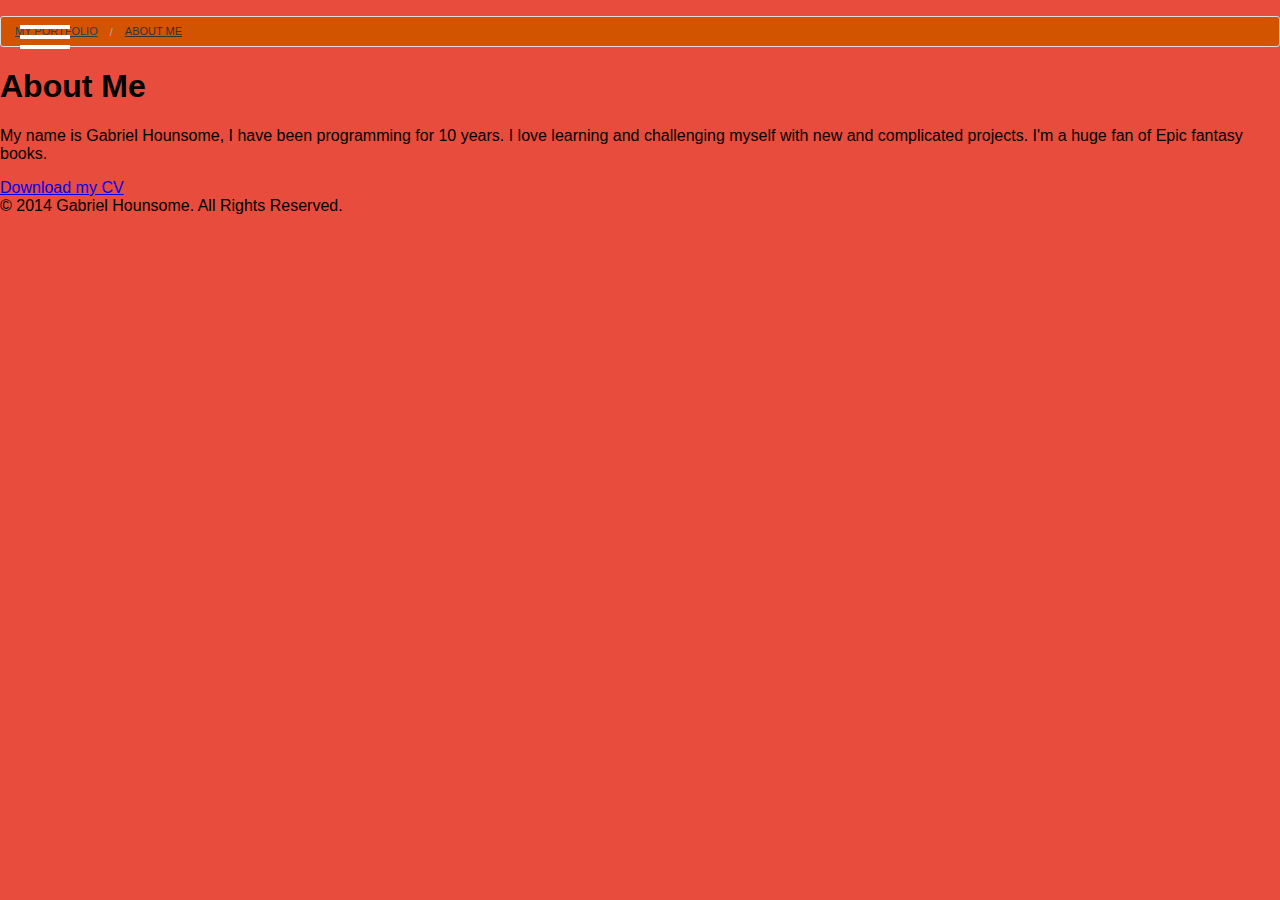
==== myPortfolio/about.html @ edb341e7 "added about and contact page" ====
﻿<!DOCTYPE html>
<html>
<head>
    <meta charset="utf-8" />
    <meta name="viewport" content="width=device-width, initial-scale=1.0" />
    <meta name="author" content="Gabriel Hounsome" />
    <link rel="stylesheet" href="Styles/normalize.css" />
    <link rel="stylesheet" href="Styles/icons.css" />
    <link rel="stylesheet" href="Styles/style5.css" />
    <link href="Styles/breadCrumbs.css" rel="stylesheet" />
    <link href="Styles/styles.css" rel="stylesheet" />
    <script src="js/modernizr.custom.js"></script>
    <title>My Portfolio</title>
</head>
<body>
    <nav id="bt-menu" class="bt-menu">
        <a href="#" class="bt-menu-trigger"><span>Menu</span></a>
        <ul>
            <li><a href="index.html">Home</a></li>
            <li><a href="services.html">Services</a></li>
            <li><a href="projects.html">Projects</a></li>
            <li id="navCurrent"><a href="about.html">About</a></li>
            <li><a href="contact.html">Contact</a></li>
        </ul>
        <ul>
            <li><a href="http://www.twitter.com/imbeebo" class="bt-icon icon-twitter">Twitter</a></li>
            <li><a href="http://www.facebook.com/imbeebo" class="bt-icon icon-facebook">Facebook</a></li>
            <li><a href="https://github.com/imbeebo" class="bt-icon icon-github">icon-github</a></li>
        </ul>
    </nav>

    <main class="container">
        <ul class="breadcrumbs">
            <li class="unavailable"><a href="#">My Portfolio</a></li>
            <li class="current"><a href="about.html">About Me</a></li>
        </ul>
        <h1>About Me</h1>
        <p>
            My name is Gabriel Hounsome, I have been programming for 10 years. I love learning and challenging myself with new and complicated projects. I'm a huge fan of Epic fantasy books.
        </p>
        <span><a href="resume.doc">Download my CV</a></span>

    </main>
    <footer>&copy; 2014 Gabriel Hounsome. All Rights Reserved.</footer>

    <!-- Load the JavaScript-->
    <script src="//ajax.googleapis.com/ajax/libs/jquery/2.1.1/jquery.min.js"></script>
    <script src="Scripts/classie.js"></script>
    <script src="Scripts/borderMenu.js"></script>

</body>
</html>
---- myPortfolio/Styles/icons.css ----
@charset "UTF-8";
@font-face {
  font-family: "minicons-webalys";
  src:url("../fonts/demoicons/minicons-webalys.eot");
  src:url("../fonts/demoicons/minicons-webalys.eot?#iefix") format("embedded-opentype"),
    url("../fonts/demoicons/minicons-webalys.ttf") format("truetype"),
    url("../fonts/demoicons/minicons-webalys.svg#minicons-webalys") format("svg"),
    url("../fonts/demoicons/minicons-webalys.woff") format("woff");
  font-weight: normal;
  font-style: normal;
}

@font-face {
  font-family: 'FontAwesome';
  src:url('../fonts/demoicons/FontAwesome.eot');
  src:url('../fonts/demoicons/FontAwesome.eot?#iefix') format('embedded-opentype'),
    url('../fonts/demoicons/FontAwesome.woff') format('woff'),
    url('../fonts/demoicons/FontAwesome.ttf') format('truetype'),
    url('../fonts/demoicons/FontAwesome.svg#FontAwesome') format('svg');
  font-weight: normal;
  font-style: normal;
}

.bt-icon:before,
.bt-icon-alt:before {
  font-family: "minicons-webalys";
  font-style: normal;
  font-weight: normal;
  font-variant: normal;
  text-transform: none !important;
  speak: none;
  display: inline-block;
  text-decoration: none;
  width: 1em;
  line-height: inherit;
  -webkit-font-smoothing: antialiased;
}

.bt-icon-alt:before {
  font-family: "FontAwesome";
}

.icon-window-delete:before {
  content: "\e000";
}

.icon-download:before {
  content: "\e002";
}

.icon-home:before {
  content: "\e003";
}

.icon-calendar:before {
  content: "\e004";
}

.icon-folder-add:before {
  content: "\e001";
}

.icon-windows:before {
  content: "\e008";
}

.icon-volume:before {
  content: "\e00e";
}

.icon-speaker:before {
  content: "\e011";
}

.icon-star:before {
  content: "\e012";
}

.icon-sun:before {
  content: "\e014";
}

.icon-trash:before {
  content: "\e018";
}

.icon-zoom:before {
  content: "\e005";
}

.icon-user-outline:before {
  content: "\e006";
}

.icon-picture:before {
  content: "\e007";
}

.icon-phone:before {
  content: "\e009";
}

.icon-newspaper:before {
  content: "\e00a";
}

.icon-printer:before {
  content: "\e00b";
}

.icon-microwave:before {
  content: "\e00c";
}

.icon-refresh:before {
  content: "\e00d";
}

.icon-lock:before {
  content: "\e00f";
}

.icon-email:before {
  content: "\e010";
}

.icon-browser:before {
  content: "\e013";
}

.icon-bubble:before {
  content: "\e015";
}

.icon-calculator:before {
  content: "\e016";
}

.icon-cd:before {
  content: "\e017";
}

.icon-enter:before {
  content: "\e019";
}

.icon-file-add:before {
  content: "\e01a";
}

.icon-flag:before {
  content: "\e01b";
}

.icon-twitter:before {
  content: "\e01c";
}

.icon-gplus:before {
  content: "\e020";
}

.icon-github:before {
  content: "\e021";
}

.icon-facebook:before {
  content: "\e01d";
}

/* Font Awesome */
.icon-step-backward:before {
  content: "\f048";
}
.icon-backward:before {
  content: "\f04a";
}
.icon-pause:before {
  content: "\f04c";
}
.icon-stop:before {
  content: "\f04d";
}
.icon-forward:before {
  content: "\f04e";
}
.icon-step-forward:before {
  content: "\f051";
}
.icon-play:before {
  content: "\f04b";
}
---- myPortfolio/Styles/style5.css ----
*,
*:after,
*::before {
    -webkit-box-sizing: border-box;
    -moz-box-sizing: border-box;
    box-sizing: border-box;
}

body  {
	background: #e74c3c;
}

.bt-menu {
	position: fixed;
	top: 0;
	left: 0;
	width: 100%;
	height: 0;
	border-width: 0px;
	border-style: solid;
	border-color: #34495e;
	background-color: rgba(0,0,0,0);
	-webkit-backface-visibility: hidden;
	-webkit-transition: border-width 0.3s, background-color 0.3s, height 0s 0.3s;
	transition: border-width 0.3s, background-color 0.3s, height 0s 0.3s;
    z-index:1000;
}

.bt-menu.bt-menu-open {
	height: 100%;
	border-width: 0px 0px 50px 150px;
	background-color: rgba(0,0,0,0.3);
	-webkit-transition: border-width 0.3s, background-color 0.3s;
	transition: border-width 0.3s, background-color 0.3s;
}

.bt-overlay {
	position: absolute;
	width: 100%;
}

.bt-menu-open .bt-overlay {
	height: 100%;
}

.bt-menu-trigger {
	position: fixed;
	top: 10px;
	left: 20px;
	z-index: 100;
	display: block;
	width: 50px;
	height: 50px;
	cursor: pointer;
}

.bt-menu-trigger span {
	position: absolute;
	top: 50%;
	left: 0;
	display: block;
	width: 100%;
	height: 8%;
	background-color: #fff;
	font-size: 0px;
	-webkit-touch-callout: none;
	-webkit-user-select: none;
	-khtml-user-select: none;
	-moz-user-select: none;
	-ms-user-select: none;
	user-select: none;
	-webkit-transition: background-color 0.3s;
	transition: background-color 0.3s;
}

.bt-menu-trigger span:before,
.bt-menu-trigger span:after {
	position: absolute;
	left: 0;
	width: 100%;
	height: 100%;
	background: #fff;
	content: '';
	-webkit-transition: -webkit-transform 0.3s;
	transition: transform 0.3s;
}

.bt-menu-trigger span:before {
	-webkit-transform: translateY(-250%);
	transform: translateY(-250%);
}

.bt-menu-trigger span:after {
	-webkit-transform: translateY(250%);
	transform: translateY(250%);
}

.bt-menu-open .bt-menu-trigger span:before {
	-webkit-transform: translateY(-300%);
	transform: translateY(-300%);
}

.bt-menu-open .bt-menu-trigger span:after {
	-webkit-transform: translateY(300%);
	transform: translateY(300%);
}

.bt-menu ul {
	position: fixed;
	margin: 0;
	padding: 0;
	list-style: none;
}

.bt-menu ul:first-of-type {
	top: 75px;
	left: 0;
}

.bt-menu ul:nth-of-type(2) {
	right: 0;
	bottom: 0;
}

.bt-menu ul li,
.bt-menu ul li a {
	display: block;
}

.bt-menu ul:nth-of-type(2) li {
	float: left;
	font-size: 0px;
}

.bt-menu ul li {
	visibility: hidden;
	opacity: 0;
	-webkit-transition: -webkit-transform 0.3s, opacity 0.2s, visibility 0s 0.3s;
	transition: transform 0.3s, opacity 0.2s, visibility 0s 0.3s;
}

.bt-menu.bt-menu-open ul:first-of-type li,
.bt-menu.bt-menu-open ul:nth-of-type(2) li {
	visibility: visible;
	opacity: 1;
	-webkit-transition: -webkit-transform 0.3s, opacity 0.3s 0.1s;
	transition: transform 0.3s, opacity 0.3s;
}

/* First menu */
.bt-menu ul:first-of-type li {
	width: 150px;
	height: 50px;
	line-height: 50px;
	-webkit-transform: translate3d(-100%,50%,0);
	transform: translate3d(-100%,50%,0);
}

.bt-menu.bt-menu-open ul:first-of-type li {
	-webkit-transform: translate3d(0,0,0);
	transform: translate3d(0,0,0);
}

/* Second menu */
.bt-menu ul:nth-of-type(2) li {
	width: 60px;
	height: 50px;
	line-height: 50px;
	-webkit-transform: scale(0);
	transform: scale(0);
}

.bt-menu.bt-menu-open ul:nth-of-type(2) li:first-child { 
	-webkit-transition-delay: 0.1s;
	transition-delay: 0.1s;
}

.bt-menu.bt-menu-open ul:nth-of-type(2) li:nth-child(2) { 
	-webkit-transition-delay: 0.2s;
	transition-delay: 0.2s;
}

.bt-menu.bt-menu-open ul:nth-of-type(2) li:nth-child(3) { 
	-webkit-transition-delay: 0.3s;
	transition-delay: 0.3s;
}

.bt-menu.bt-menu-open ul:nth-of-type(2) li:nth-child(4) {
	-webkit-transition-delay: 0.4s;
	transition-delay: 0.4s;
}

.bt-menu.bt-menu-open ul:nth-of-type(2) li {
	-webkit-transform: scale(1);
	transform: scale(1);
}

.bt-menu ul li a {
	display: block;
	outline: none;
	text-decoration: none;
}

.bt-menu ul:first-of-type li a {
	padding: 0 20px;
	box-shadow: inset 0 1px rgba(0,0,0,0.2);
	color: #fff;
	text-transform: uppercase;
	letter-spacing: 1px;
	font-size: 1em;
	-webkit-transition: color 0.2s;
	transition: color 0.2s;
}

.bt-menu ul:first-of-type li:last-child a {
	box-shadow: inset 0 1px rgba(0,0,0,0.2), inset 0 -1px rgba(0,0,0,0.2);
}

.bt-menu ul:nth-of-type(2) li a {
	color: transparent;
	text-align: center;
	font-size: 0px;
}

.bt-menu ul li a:before {
	color: #fff;
	font-size: 24px;
	-webkit-transition: color 0.2s;
	transition: color 0.2s;
}

.bt-menu ul:first-of-type li a:hover,
.bt-menu ul:first-of-type li a:focus,
.bt-menu ul li a:hover:before,
.bt-menu ul li a:focus:before {
	color: #1abc9c;
}
---- myPortfolio/Styles/breadCrumbs.css ----
﻿.breadcrumbs {
  display: block;
  padding: 0.5625rem 0.875rem 0.5625rem;
  overflow: hidden;
  margin-left: 0;
  list-style: none;
  border-style: solid;
  border-width: 1px;
  background-color: #d35400;
  border-color: #dddddd;
  border-radius: 3px; }
  .breadcrumbs > * {
    margin: 0;
    float: left;
    font-size: 0.6875rem;
    line-height: 0.6875rem;
    text-transform: uppercase;
    color: #2ba6cb; }
    .breadcrumbs > *:hover a, .breadcrumbs > *:focus a {
      text-decoration: underline; }
    .breadcrumbs > * a {
      color: #2ba6cb; }
    .breadcrumbs > *.current {
      cursor: default;
      color: #333333; }
      .breadcrumbs > *.current a {
        cursor: default;
        color: #333333; }
      .breadcrumbs > *.current:hover, .breadcrumbs > *.current:hover a, .breadcrumbs > *.current:focus, .breadcrumbs > *.current:focus a {
        text-decoration: none; }
    .breadcrumbs > *.unavailable {
      color: #2C3E50; }
      .breadcrumbs > *.unavailable a {
        color: #2C3E50; }
      .breadcrumbs > *.unavailable:hover, .breadcrumbs > *.unavailable:hover a, .breadcrumbs > *.unavailable:focus,
      .breadcrumbs > *.unavailable a:focus {
        text-decoration: none;
        color: #2C3E50;
        cursor: default; }
    .breadcrumbs > *:before {
      content: "/";
      color: #aaaaaa;
      margin: 0 0.75rem;
      position: relative;
      top: 1px; }
    .breadcrumbs > *:first-child:before {
      content: " ";
      margin: 0; }

/* Accessibility - hides the forward slash */
[aria-label="breadcrumbs"] [aria-hidden="true"]:after {
  content: "/"; }
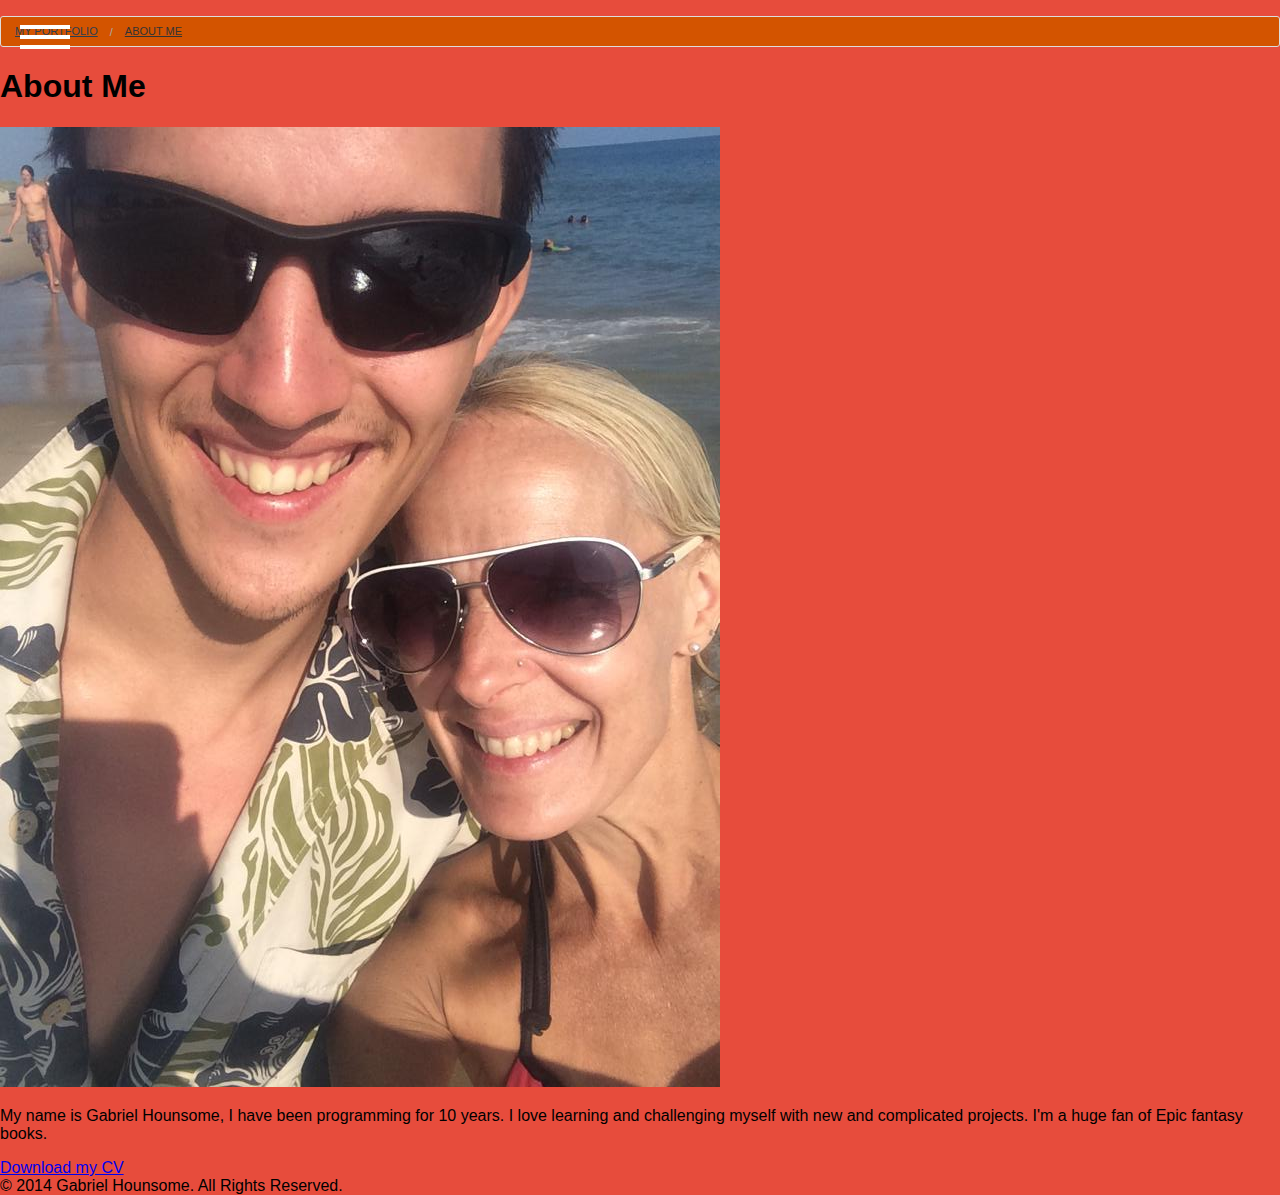
==== commit dfe63279: "added about page" ====
--- a/myPortfolio/about.html
+++ b/myPortfolio/about.html
@@ -35,6 +35,7 @@
             <li class="current"><a href="about.html">About Me</a></li>
         </ul>
         <h1>About Me</h1>
+        <img class="aboutImg" src="img/me.jpg" />
         <p>
             My name is Gabriel Hounsome, I have been programming for 10 years. I love learning and challenging myself with new and complicated projects. I'm a huge fan of Epic fantasy books.
         </p>
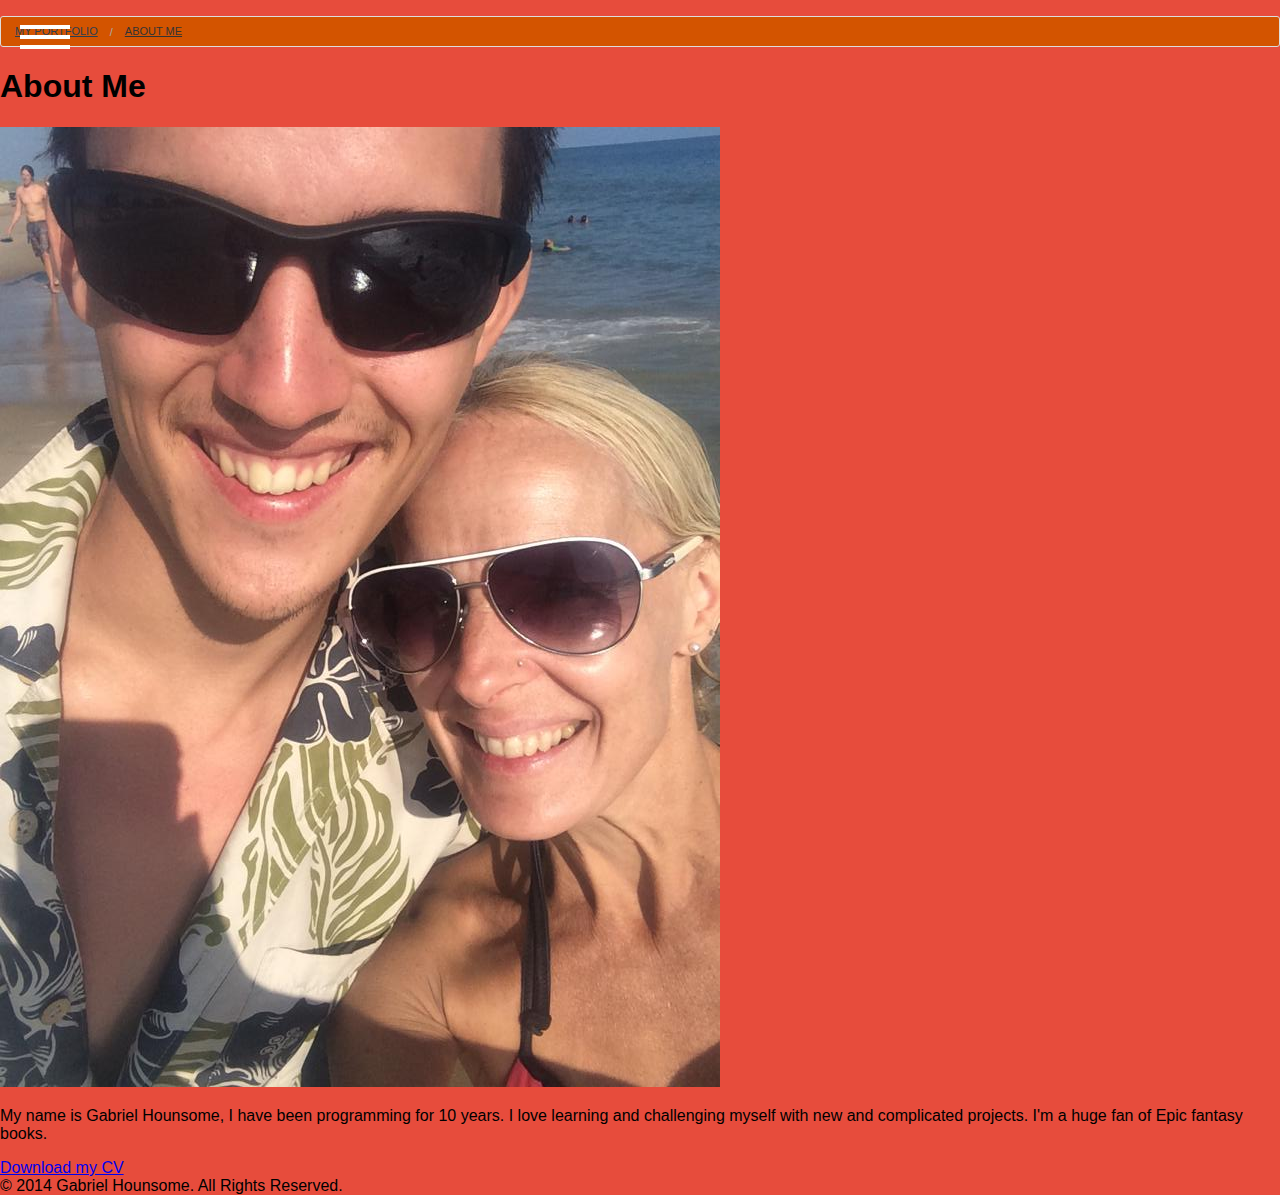
==== commit c2b60db6: "Added comments and fixed bug in project.html" ====
--- a/myPortfolio/about.html
+++ b/myPortfolio/about.html
@@ -1,6 +1,14 @@
-﻿<!DOCTYPE html>
+﻿<!--
+    Date: September 17, 2014
+    File: about.html
+    Author: Gabriel Hounsome
+    Website: myPortfolio
+    Description: This website is to showcase the projects and assignments that I have worked on
+-->
+<!DOCTYPE html>
 <html>
 <head>
+    <!-- set the meta data and link the stylesheets and modernizr-->
     <meta charset="utf-8" />
     <meta name="viewport" content="width=device-width, initial-scale=1.0" />
     <meta name="author" content="Gabriel Hounsome" />
@@ -10,11 +18,12 @@
     <link href="Styles/breadCrumbs.css" rel="stylesheet" />
     <link href="Styles/styles.css" rel="stylesheet" />
     <script src="js/modernizr.custom.js"></script>
-    <title>My Portfolio</title>
+    <title>My Portfolio | About</title>
 </head>
 <body>
+    <!-- This is a responsive off canvas menu that is fluid and is laid overtop of the website.-->
     <nav id="bt-menu" class="bt-menu">
-        <a href="#" class="bt-menu-trigger"><span>Menu</span></a>
+        <div class="navBlind"><a href="#" class="bt-menu-trigger"><span>Menu</span></a></div>
         <ul>
             <li><a href="index.html">Home</a></li>
             <li><a href="services.html">Services</a></li>
@@ -22,13 +31,14 @@
             <li id="navCurrent"><a href="about.html">About</a></li>
             <li><a href="contact.html">Contact</a></li>
         </ul>
+        <!-- These are social links to my online profiles-->
         <ul>
             <li><a href="http://www.twitter.com/imbeebo" class="bt-icon icon-twitter">Twitter</a></li>
             <li><a href="http://www.facebook.com/imbeebo" class="bt-icon icon-facebook">Facebook</a></li>
             <li><a href="https://github.com/imbeebo" class="bt-icon icon-github">icon-github</a></li>
         </ul>
     </nav>
-
+    <!-- Main section of the website-->
     <main class="container">
         <ul class="breadcrumbs">
             <li class="unavailable"><a href="#">My Portfolio</a></li>
@@ -42,6 +52,7 @@
         <span><a href="resume.doc">Download my CV</a></span>
 
     </main>
+    <!-- Website footer-->
     <footer>&copy; 2014 Gabriel Hounsome. All Rights Reserved.</footer>
 
     <!-- Load the JavaScript-->
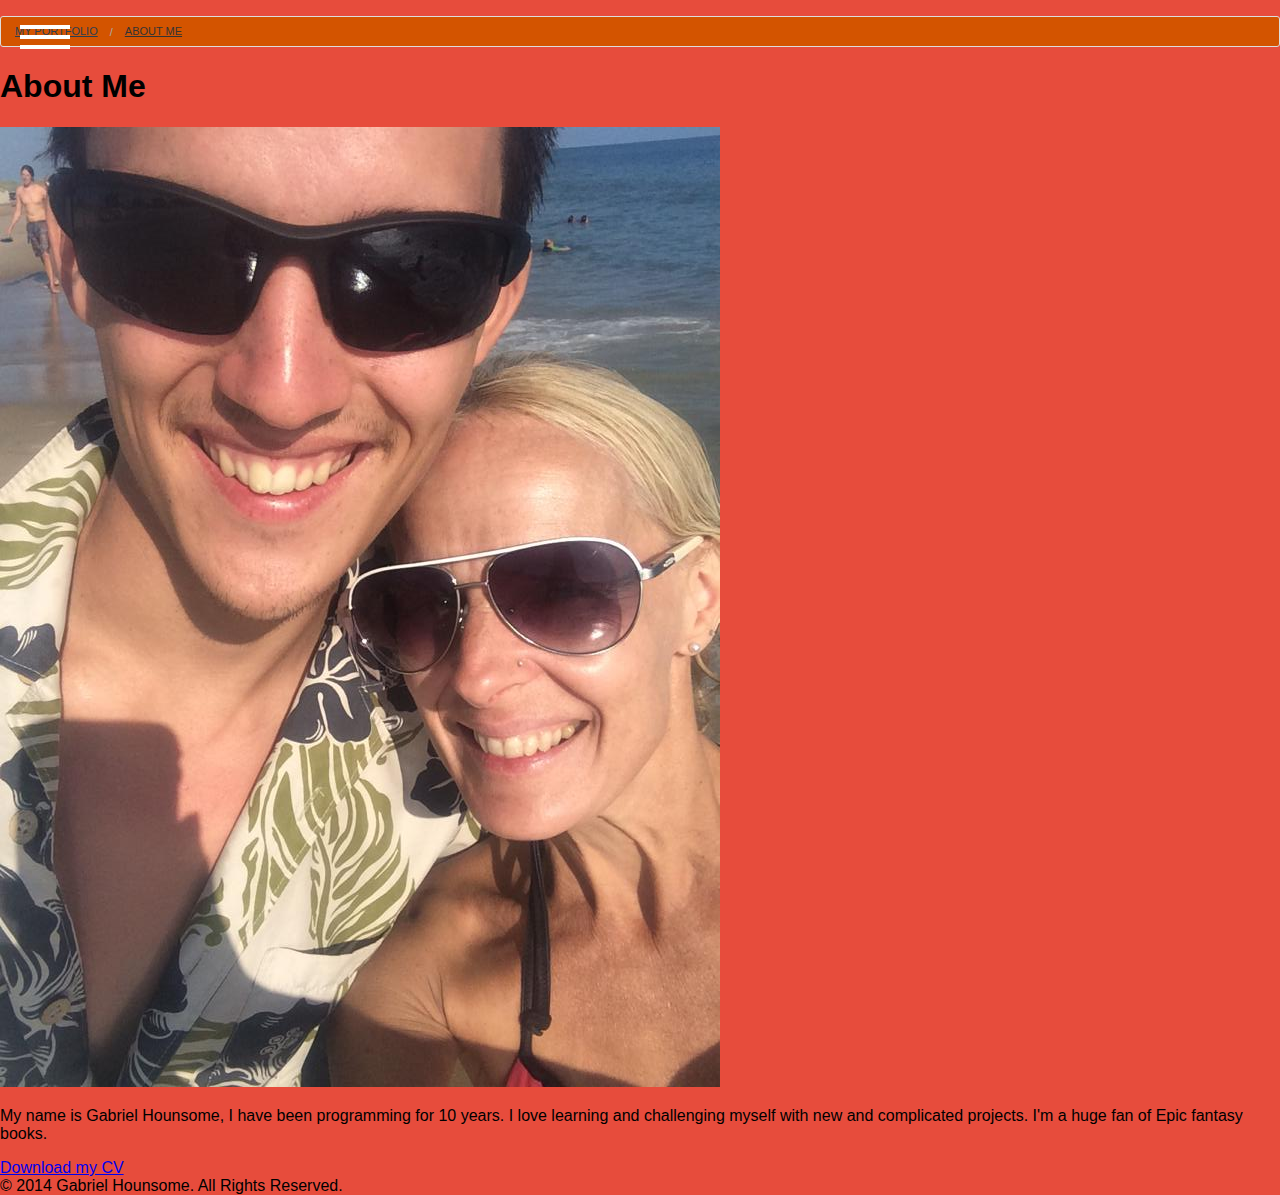
==== commit 3ffc26c1: "added more comments" ====
--- a/myPortfolio/about.html
+++ b/myPortfolio/about.html
@@ -49,6 +49,7 @@
         <p>
             My name is Gabriel Hounsome, I have been programming for 10 years. I love learning and challenging myself with new and complicated projects. I'm a huge fan of Epic fantasy books.
         </p>
+        <!-- Linkk to my CV-->
         <span><a href="resume.doc">Download my CV</a></span>
 
     </main>
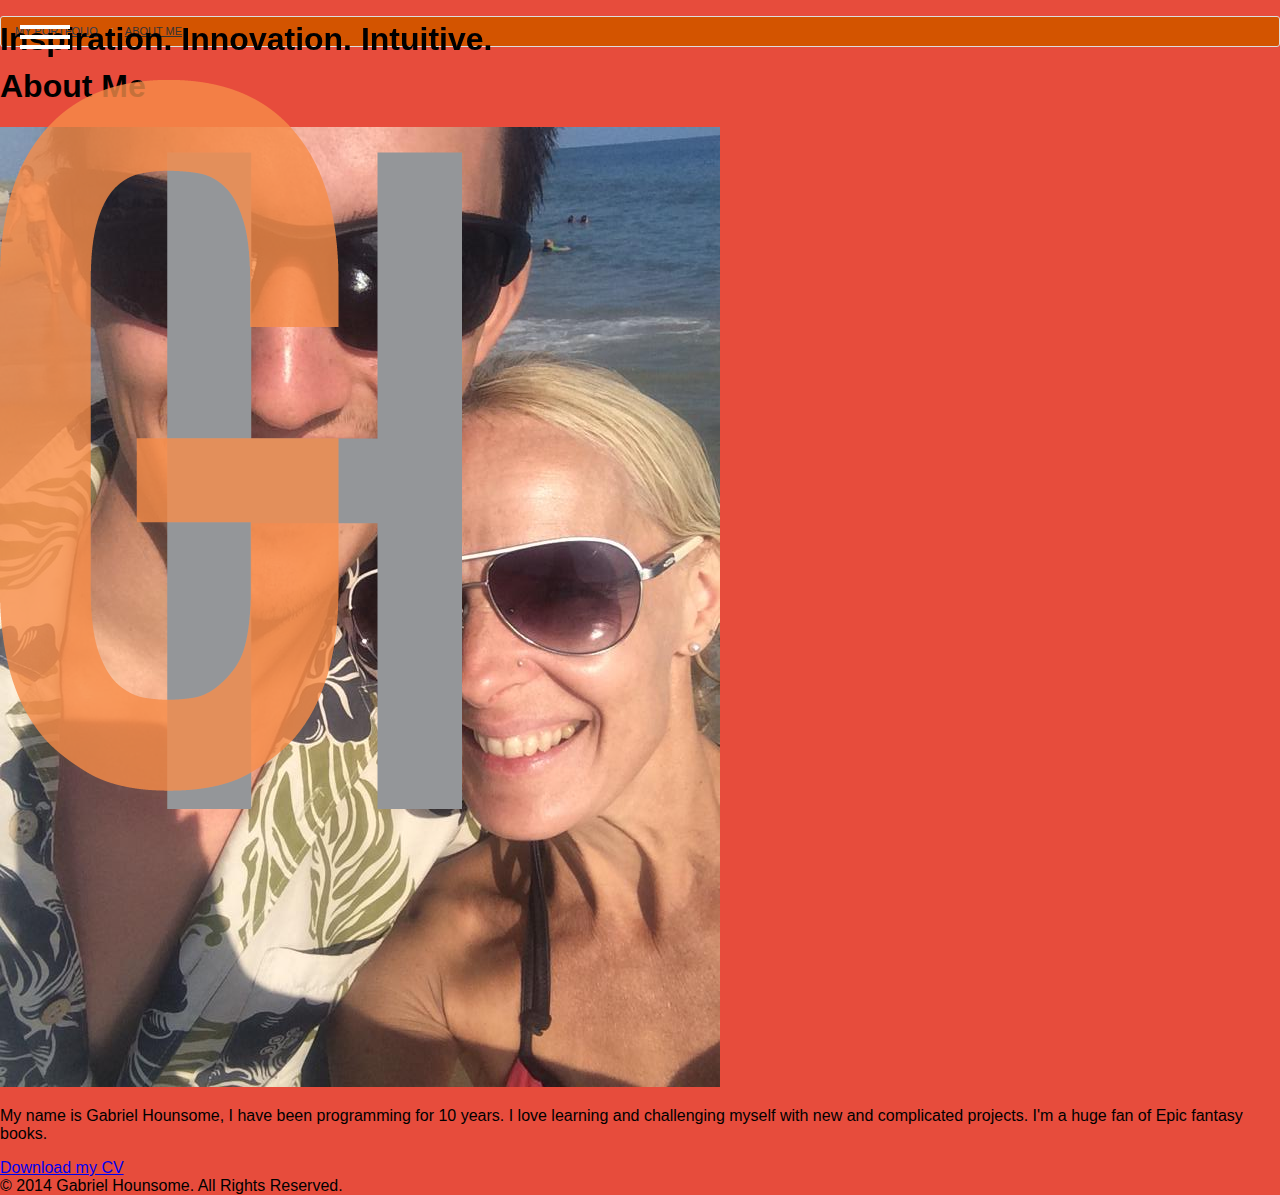
==== commit 96b5ad0e: "added common logo and blurb to all pages" ====
--- a/myPortfolio/about.html
+++ b/myPortfolio/about.html
@@ -23,7 +23,12 @@
 <body>
     <!-- This is a responsive off canvas menu that is fluid and is laid overtop of the website.-->
     <nav id="bt-menu" class="bt-menu">
-        <div class="navBlind"><a href="#" class="bt-menu-trigger"><span>Menu</span></a></div>
+        <div class="navBlind">
+            <a href="#" class="bt-menu-trigger"><span>Menu</span></a>
+            <!-- # descriptive words about me and my logo-->
+            <h1 class="threeWords">Inspiration. Innovation. Intuitive.</h1>
+            <img src="img/simpleLogo.png" />
+        </div>
         <ul>
             <li><a href="index.html">Home</a></li>
             <li><a href="services.html">Services</a></li>
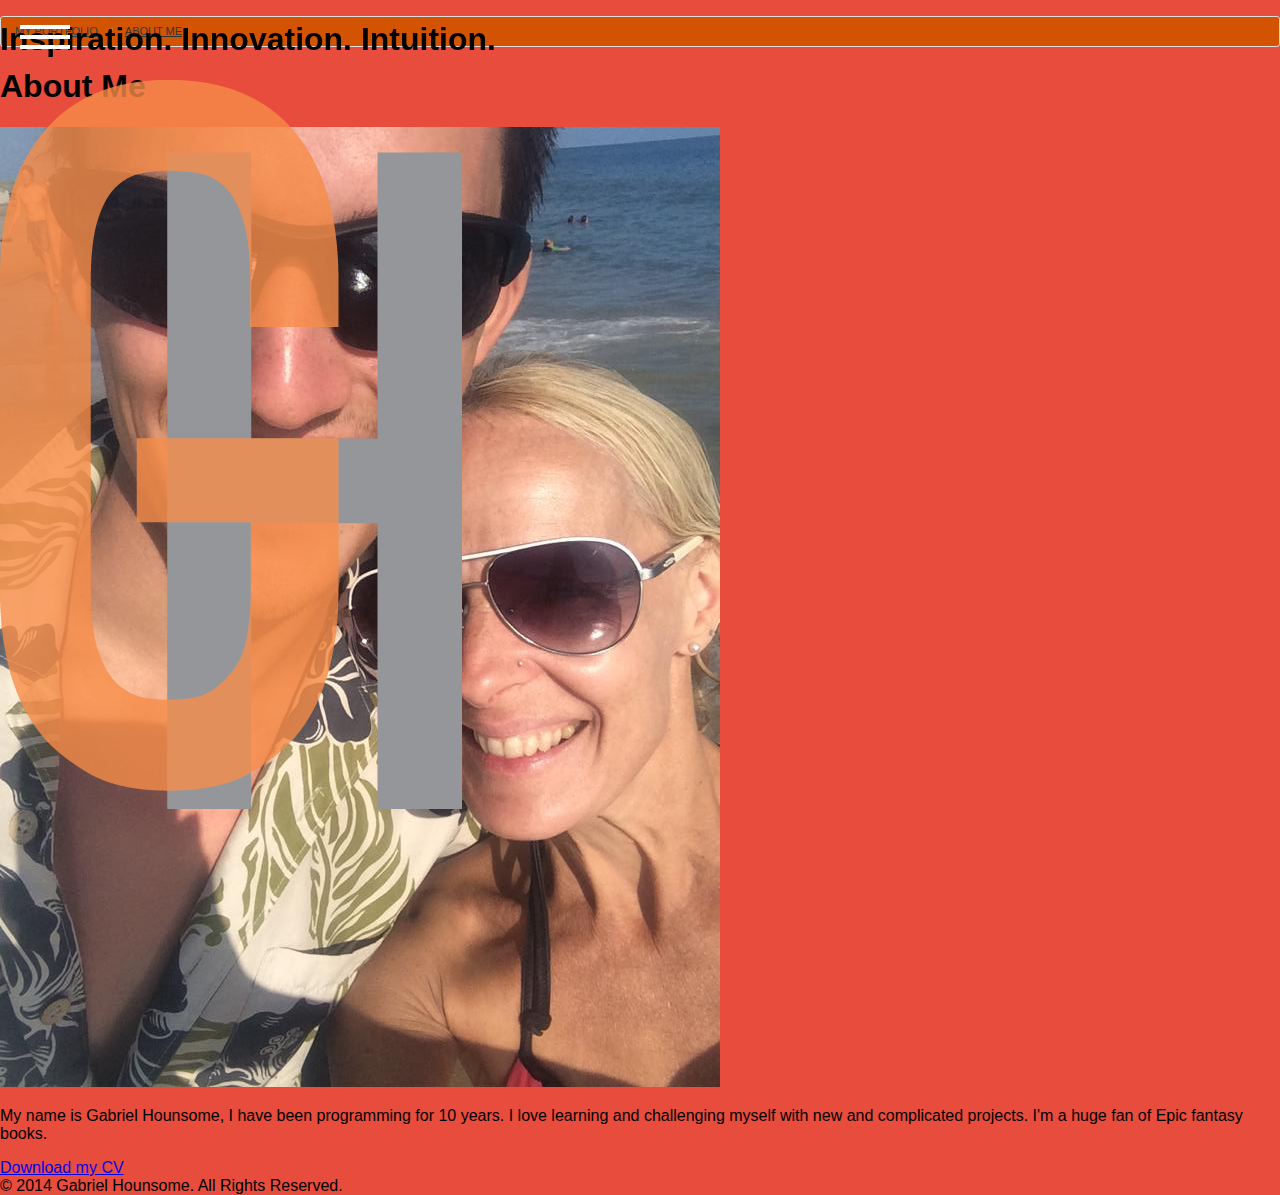
==== commit b8fcae53: "fixed css error to allow people to click the links in the bottom menu panel" ====
--- a/myPortfolio/about.html
+++ b/myPortfolio/about.html
@@ -26,7 +26,7 @@
         <div class="navBlind">
             <a href="#" class="bt-menu-trigger"><span>Menu</span></a>
             <!-- # descriptive words about me and my logo-->
-            <h1 class="threeWords">Inspiration. Innovation. Intuitive.</h1>
+            <h1 class="threeWords">Inspiration. Innovation. Intuition.</h1>
             <img src="img/simpleLogo.png" />
         </div>
         <ul>
--- a/myPortfolio/Styles/icons.css
+++ b/myPortfolio/Styles/icons.css
@@ -1,4 +1,4 @@
-@charset "UTF-8";
+﻿@charset "UTF-8";
 @font-face {
   font-family: "minicons-webalys";
   src:url("../fonts/demoicons/minicons-webalys.eot");
@@ -34,6 +34,7 @@
   width: 1em;
   line-height: inherit;
   -webkit-font-smoothing: antialiased;
+  z-index:1010;
 }
 
 .bt-icon-alt:before {
--- a/myPortfolio/Styles/style5.css
+++ b/myPortfolio/Styles/style5.css
@@ -36,11 +36,8 @@
 
 .bt-overlay {
 	position: absolute;
-	width: 100%;
-}
-
-.bt-menu-open .bt-overlay {
-	height: 100%;
+    height: calc(100% - 80px);
+    width:100%;
 }
 
 .bt-menu-trigger {
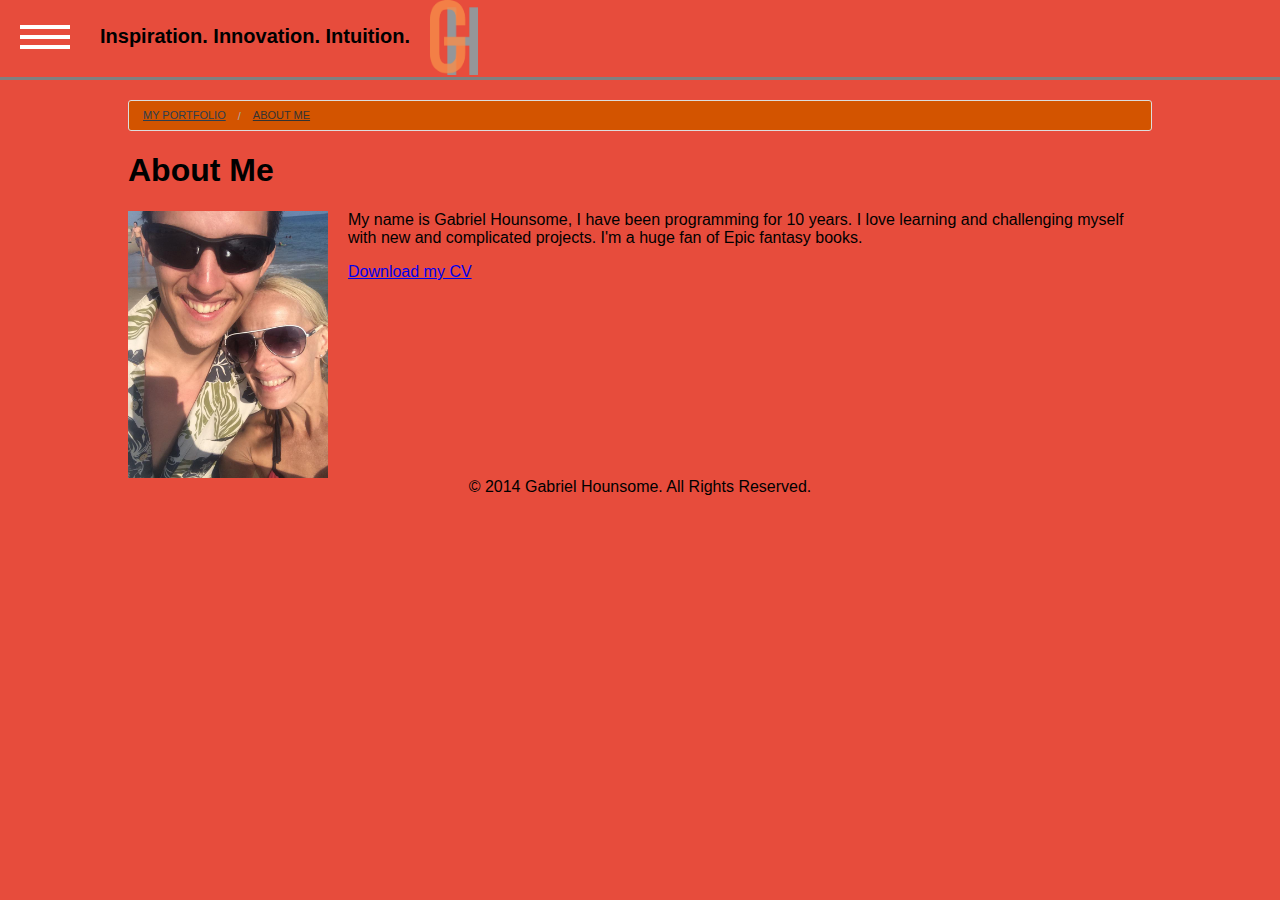
==== commit c237d56d: "added citations" ====
--- a/myPortfolio/about.html
+++ b/myPortfolio/about.html
@@ -4,6 +4,7 @@
     Author: Gabriel Hounsome
     Website: myPortfolio
     Description: This website is to showcase the projects and assignments that I have worked on
+    Citations: Used Modernizr, normalize.cssm Foundation, jssor and border-menu on the website.
 -->
 <!DOCTYPE html>
 <html>
--- a/myPortfolio/Styles/styles.css
+++ b/myPortfolio/Styles/styles.css
@@ -0,0 +1,78 @@
+﻿/* 
+    Date: September 17, 2014
+    File: styles.css
+    Author: Gabriel Hounsome
+    Website: myPortfolio
+    Description: This website is to showcase the projects and assignments that I have worked on
+*/
+body{
+    font-family: Verdana, Geneva, sans-serif;
+    min-width:580px;
+}
+.container {
+    margin-top:100px;
+    margin-left:auto;
+    margin-right:auto;
+    width:80%;
+}
+.mission {
+    padding: 0px 25px 0px 25px;
+}
+footer{
+    text-align:center;
+    margin-top:50px;
+    clear:both;
+}
+#navCurrent a{
+    color:#19B5FE;
+}
+.addressPhone{
+    margin-bottom:20px;
+}
+.emailForm{
+    float:left;
+    margin-right:20px;
+}
+.navBlind{
+    width:120%;
+    height:80px;
+    background-color:#e74c3c;
+    border-bottom:medium solid grey;
+    min-width:580px;
+}
+.navBlind img{
+    height:75px;
+    margin-left:20px;
+}
+.threeWords{
+    margin-left:100px;
+    float:left;
+    font-size:15pt;
+    margin-top:25px;
+}
+.aboutImg{
+    float:left;
+    width:200px;
+    margin-right:20px;
+}
+.featuredWork{
+    float:left;
+    margin-right:20px;
+}
+.workConnectionWrapper{
+    min-height:270px;
+}
+#projectSlider{
+    position: relative; top: 0px; left: 0px; width: 600px; height: 300px;
+}
+.sliderContainer{
+    cursor: move; position: absolute; overflow: hidden; left: 0px; top: 0px; width: 600px; height: 300px;
+}
+.sliderContainer img{
+    width:100%;
+}
+.myWorkImg{
+    float:right;
+    margin:20px;
+    max-width:600px;
+}